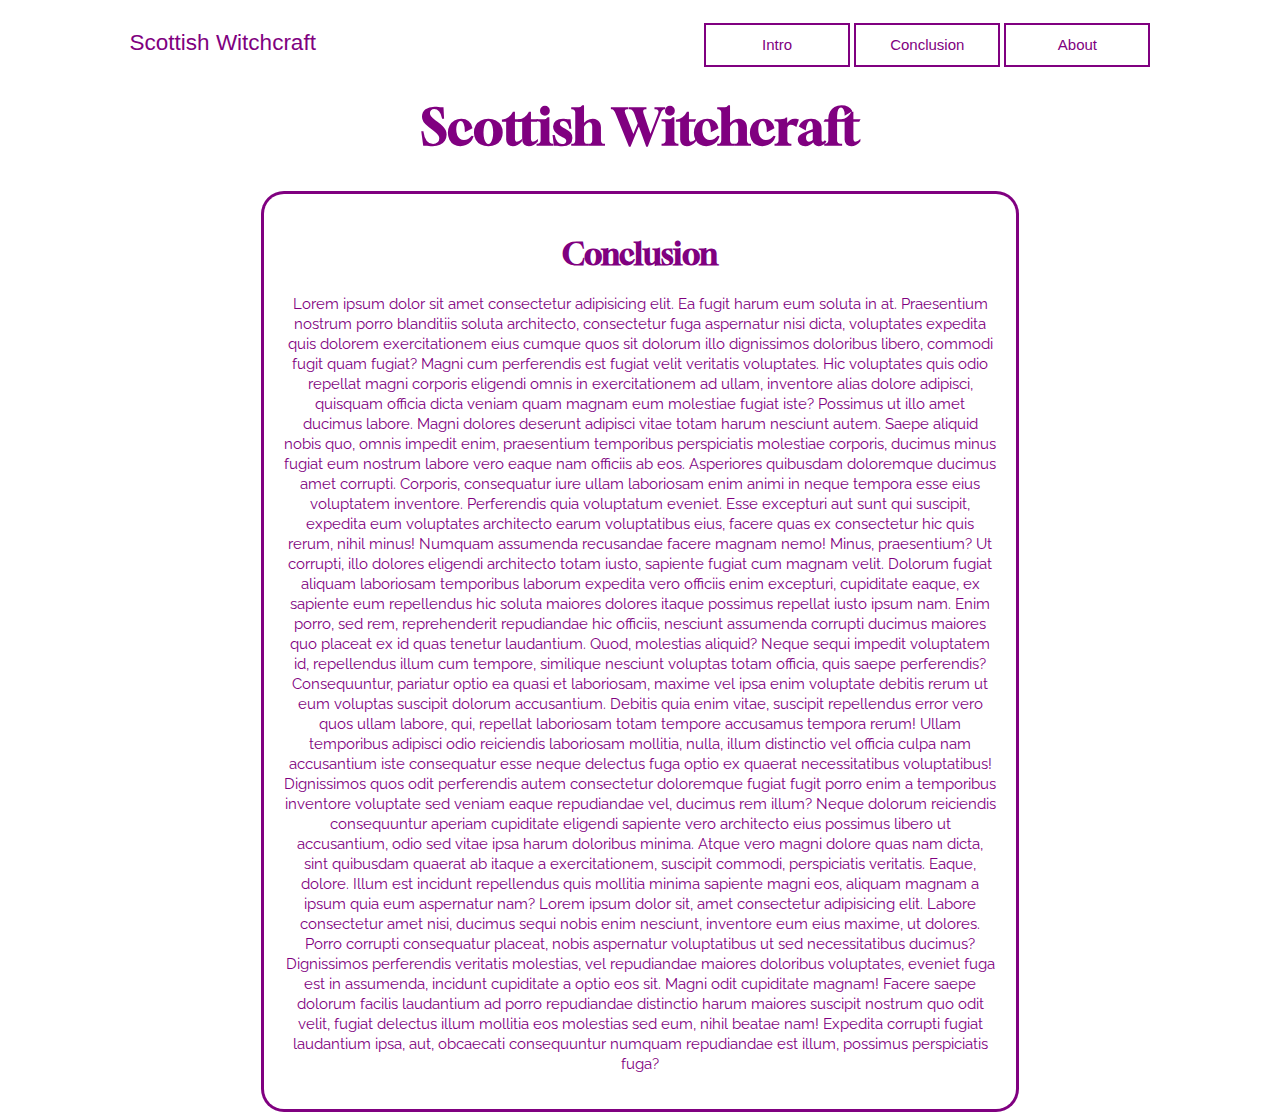
==== conclusion.html @ 6a652de6 "Add files via upload" ====
<!DOCTYPE html>
<html>

<head>
    <title>Scottish Witchcraft
    </title>
    <meta charset="utf-8">
    <link rel="stylesheet" href="style.css">
</head>

<body>
    <header>
        <div class="header">
            <nav>
                <ul>
                    <li><div class="title">Scottish Witchcraft</div></li>
                    <li><a href="index.html">Intro</a></li>
                    <li><a href="conclusion.html">Conclusion</a></li>
                    <li><a href="about.html">About</a></li>
                </ul>
            </nav>
        </div>
        <div class="title2"><h1>Scottish Witchcraft</h1></div>
    </header>
    <main>
        <div class="shadow">
            <div class="intro">
                <h3>Conclusion</h3>
                <p>Lorem ipsum dolor sit amet consectetur adipisicing elit. Ea fugit harum eum soluta in at. Praesentium nostrum porro blanditiis soluta architecto, consectetur fuga aspernatur nisi dicta, voluptates expedita quis dolorem exercitationem eius cumque quos sit dolorum illo dignissimos doloribus libero, commodi fugit quam fugiat? Magni cum perferendis est fugiat velit veritatis voluptates. Hic voluptates quis odio repellat magni corporis eligendi omnis in exercitationem ad ullam, inventore alias dolore adipisci, quisquam officia dicta veniam quam magnam eum molestiae fugiat iste? Possimus ut illo amet ducimus labore. Magni dolores deserunt adipisci vitae totam harum nesciunt autem. Saepe aliquid nobis quo, omnis impedit enim, praesentium temporibus perspiciatis molestiae corporis, ducimus minus fugiat eum nostrum labore vero eaque nam officiis ab eos. Asperiores quibusdam doloremque ducimus amet corrupti. Corporis, consequatur iure ullam laboriosam enim animi in neque tempora esse eius voluptatem inventore. Perferendis quia voluptatum eveniet. Esse excepturi aut sunt qui suscipit, expedita eum voluptates architecto earum voluptatibus eius, facere quas ex consectetur hic quis rerum, nihil minus! Numquam assumenda recusandae facere magnam nemo! Minus, praesentium? Ut corrupti, illo dolores eligendi architecto totam iusto, sapiente fugiat cum magnam velit. Dolorum fugiat aliquam laboriosam temporibus laborum expedita vero officiis enim excepturi, cupiditate eaque, ex sapiente eum repellendus hic soluta maiores dolores itaque possimus repellat iusto ipsum nam. Enim porro, sed rem, reprehenderit repudiandae hic officiis, nesciunt assumenda corrupti ducimus maiores quo placeat ex id quas tenetur laudantium. Quod, molestias aliquid? Neque sequi impedit voluptatem id, repellendus illum cum tempore, similique nesciunt voluptas totam officia, quis saepe perferendis? Consequuntur, pariatur optio ea quasi et laboriosam, maxime vel ipsa enim voluptate debitis rerum ut eum voluptas suscipit dolorum accusantium. Debitis quia enim vitae, suscipit repellendus error vero quos ullam labore, qui, repellat laboriosam totam tempore accusamus tempora rerum! Ullam temporibus adipisci odio reiciendis laboriosam mollitia, nulla, illum distinctio vel officia culpa nam accusantium iste consequatur esse neque delectus fuga optio ex quaerat necessitatibus voluptatibus! Dignissimos quos odit perferendis autem consectetur doloremque fugiat fugit porro enim a temporibus inventore voluptate sed veniam eaque repudiandae vel, ducimus rem illum? Neque dolorum reiciendis consequuntur aperiam cupiditate eligendi sapiente vero architecto eius possimus libero ut accusantium, odio sed vitae ipsa harum doloribus minima. Atque vero magni dolore quas nam dicta, sint quibusdam quaerat ab itaque a exercitationem, suscipit commodi, perspiciatis veritatis. Eaque, dolore. Illum est incidunt repellendus quis mollitia minima sapiente magni eos, aliquam magnam a ipsum quia eum aspernatur nam? Lorem ipsum dolor sit, amet consectetur adipisicing elit. Labore consectetur amet nisi, ducimus sequi nobis enim nesciunt, inventore eum eius maxime, ut dolores. Porro corrupti consequatur placeat, nobis aspernatur voluptatibus ut sed necessitatibus ducimus? Dignissimos perferendis veritatis molestias, vel repudiandae maiores doloribus voluptates, eveniet fuga est in assumenda, incidunt cupiditate a optio eos sit. Magni odit cupiditate magnam! Facere saepe dolorum facilis laudantium ad porro repudiandae distinctio harum maiores suscipit nostrum quo odit velit, fugiat delectus illum mollitia eos molestias sed eum, nihil beatae nam! Expedita corrupti fugiat laudantium ipsa, aut, obcaecati consequuntur numquam repudiandae est illum, possimus perspiciatis fuga? </p>
            </div>
        </div>
    </main>
    <footer>

    </footer>
</body>

</html>
---- style.css ----
@import url('https://fonts.googleapis.com/css2?family=Gloock&family=Raleway:ital,wght@0,400;0,600;0,700;1,400&display=swap');
body {
    font-family: 'Open Sans', sans-serif;
    font-size: 15px;
    line-height: 20px;
    color: purple;
    background-color: white;
    display: inline-block;
    text-align: center;
}
.title{
    font-size: 1.5em;
    margin-right: 30vw;
}
p{
    font-family: 'Raleway', sans-serif;
}
h1 {
    font-size: 50px;
    font-family: 'Gloock', serif;
    padding-bottom: 0.5em;
}
h3 {
    font-size: 30px;
    font-family: 'Gloock', serif;
}
.shadow {
    border-radius: 20px;
    box-shadow: 0px 0px 0px 3px purple;
    margin-right: 20vw;
    margin-left: 20vw;
}
.intro {
    padding: 20px;
    text-align: center;
}
iframe{
    box-shadow: 0px 0px 10px 3px purple;
    border-radius: 20px;
}
.map {
    padding: 20px;
}
nav{

}
nav ul{
    list-style-type: none;
    padding: 0;
    margin: 0;
}
nav ul li{
    display: inline-block;
}
nav ul li a{
    text-decoration: none;
    padding: 10px;
    display: block;
    color: purple;
    border: 2px solid purple;
    margin: 15px 0;
    transition: 0.5s;
    width: 122px;
}
nav ul li a:hover{
    color: purple;
    background-color: pink;
    font-weight: bold;
}
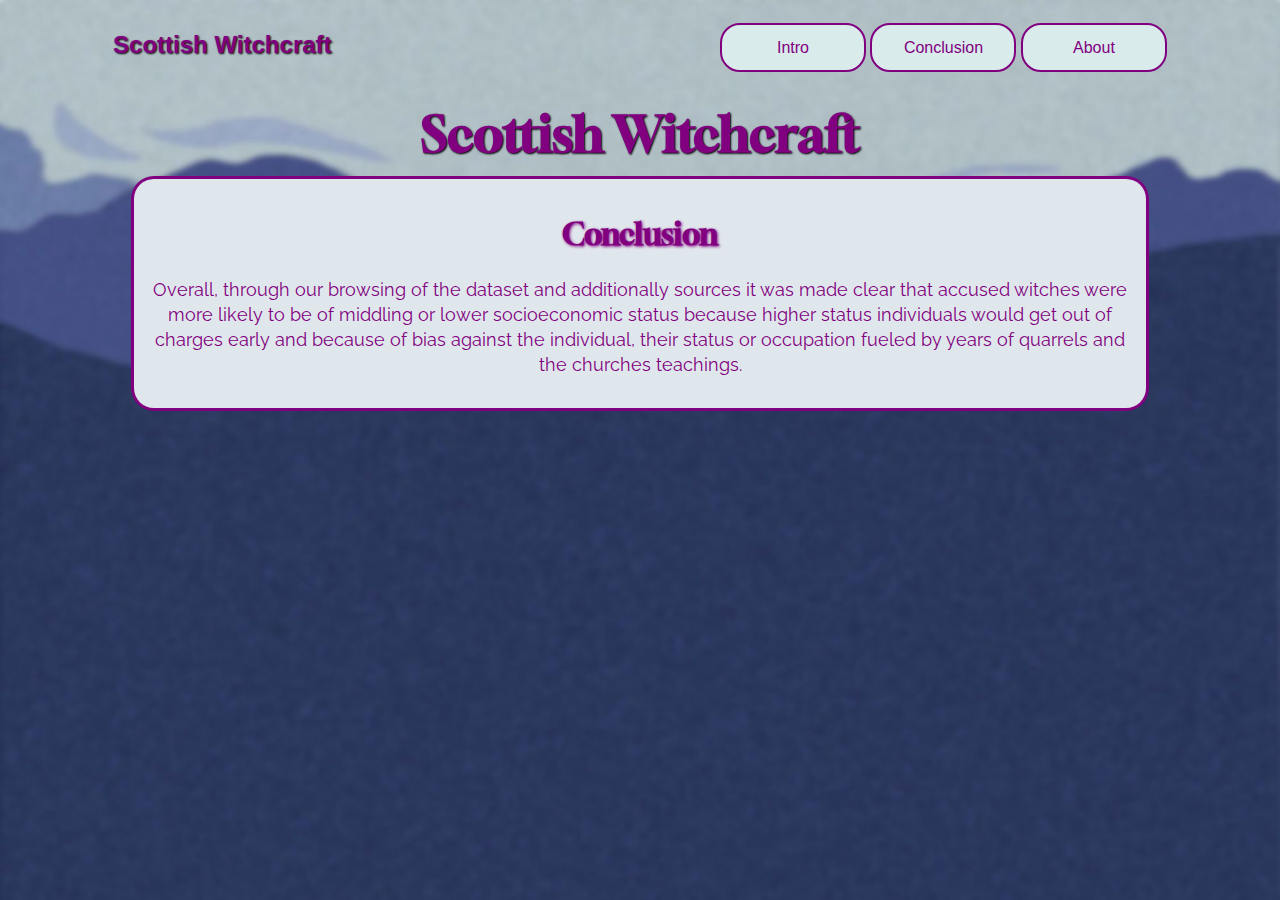
==== commit 69ee1e02: "Add files via upload" ====
--- a/conclusion.html
+++ b/conclusion.html
@@ -26,7 +26,7 @@
         <div class="shadow">
             <div class="intro">
                 <h3>Conclusion</h3>
-                <p>Lorem ipsum dolor sit amet consectetur adipisicing elit. Ea fugit harum eum soluta in at. Praesentium nostrum porro blanditiis soluta architecto, consectetur fuga aspernatur nisi dicta, voluptates expedita quis dolorem exercitationem eius cumque quos sit dolorum illo dignissimos doloribus libero, commodi fugit quam fugiat? Magni cum perferendis est fugiat velit veritatis voluptates. Hic voluptates quis odio repellat magni corporis eligendi omnis in exercitationem ad ullam, inventore alias dolore adipisci, quisquam officia dicta veniam quam magnam eum molestiae fugiat iste? Possimus ut illo amet ducimus labore. Magni dolores deserunt adipisci vitae totam harum nesciunt autem. Saepe aliquid nobis quo, omnis impedit enim, praesentium temporibus perspiciatis molestiae corporis, ducimus minus fugiat eum nostrum labore vero eaque nam officiis ab eos. Asperiores quibusdam doloremque ducimus amet corrupti. Corporis, consequatur iure ullam laboriosam enim animi in neque tempora esse eius voluptatem inventore. Perferendis quia voluptatum eveniet. Esse excepturi aut sunt qui suscipit, expedita eum voluptates architecto earum voluptatibus eius, facere quas ex consectetur hic quis rerum, nihil minus! Numquam assumenda recusandae facere magnam nemo! Minus, praesentium? Ut corrupti, illo dolores eligendi architecto totam iusto, sapiente fugiat cum magnam velit. Dolorum fugiat aliquam laboriosam temporibus laborum expedita vero officiis enim excepturi, cupiditate eaque, ex sapiente eum repellendus hic soluta maiores dolores itaque possimus repellat iusto ipsum nam. Enim porro, sed rem, reprehenderit repudiandae hic officiis, nesciunt assumenda corrupti ducimus maiores quo placeat ex id quas tenetur laudantium. Quod, molestias aliquid? Neque sequi impedit voluptatem id, repellendus illum cum tempore, similique nesciunt voluptas totam officia, quis saepe perferendis? Consequuntur, pariatur optio ea quasi et laboriosam, maxime vel ipsa enim voluptate debitis rerum ut eum voluptas suscipit dolorum accusantium. Debitis quia enim vitae, suscipit repellendus error vero quos ullam labore, qui, repellat laboriosam totam tempore accusamus tempora rerum! Ullam temporibus adipisci odio reiciendis laboriosam mollitia, nulla, illum distinctio vel officia culpa nam accusantium iste consequatur esse neque delectus fuga optio ex quaerat necessitatibus voluptatibus! Dignissimos quos odit perferendis autem consectetur doloremque fugiat fugit porro enim a temporibus inventore voluptate sed veniam eaque repudiandae vel, ducimus rem illum? Neque dolorum reiciendis consequuntur aperiam cupiditate eligendi sapiente vero architecto eius possimus libero ut accusantium, odio sed vitae ipsa harum doloribus minima. Atque vero magni dolore quas nam dicta, sint quibusdam quaerat ab itaque a exercitationem, suscipit commodi, perspiciatis veritatis. Eaque, dolore. Illum est incidunt repellendus quis mollitia minima sapiente magni eos, aliquam magnam a ipsum quia eum aspernatur nam? Lorem ipsum dolor sit, amet consectetur adipisicing elit. Labore consectetur amet nisi, ducimus sequi nobis enim nesciunt, inventore eum eius maxime, ut dolores. Porro corrupti consequatur placeat, nobis aspernatur voluptatibus ut sed necessitatibus ducimus? Dignissimos perferendis veritatis molestias, vel repudiandae maiores doloribus voluptates, eveniet fuga est in assumenda, incidunt cupiditate a optio eos sit. Magni odit cupiditate magnam! Facere saepe dolorum facilis laudantium ad porro repudiandae distinctio harum maiores suscipit nostrum quo odit velit, fugiat delectus illum mollitia eos molestias sed eum, nihil beatae nam! Expedita corrupti fugiat laudantium ipsa, aut, obcaecati consequuntur numquam repudiandae est illum, possimus perspiciatis fuga? </p>
+                <p>Overall, through our browsing of the dataset and additionally sources it was made clear that accused witches were more likely to be of middling or lower socioeconomic status because higher status individuals would get out of charges early and because of bias against the individual, their status or occupation fueled by years of quarrels and the churches teachings. </p>
             </div>
         </div>
     </main>
--- a/style.css
+++ b/style.css
@@ -1,48 +1,67 @@
 @import url('https://fonts.googleapis.com/css2?family=Gloock&family=Raleway:ital,wght@0,400;0,600;0,700;1,400&display=swap');
 body {
     font-family: 'Open Sans', sans-serif;
-    font-size: 15px;
-    line-height: 20px;
+    line-height: 25px;
     color: purple;
-    background-color: white;
+    background-image: url(background.jpg);
     display: inline-block;
+    background-size: 100%;
+    background-repeat: no-repeat;
     text-align: center;
+}
+img {
+    -webkit-filter: drop-shadow(5px 5px 5px #222);
+    filter: drop-shadow(5px 5px 5px #222);
 }
 .title{
     font-size: 1.5em;
     margin-right: 30vw;
+    font-weight: bold;
+    text-shadow: 1px 1px 2px black;
 }
 p{
     font-family: 'Raleway', sans-serif;
+    font-size: 1.15em;
 }
 h1 {
     font-size: 50px;
     font-family: 'Gloock', serif;
-    padding-bottom: 0.5em;
+    text-shadow: 1px 1px 2px black;
+
+}
+h2 {
+    font-size: 25px;
+    font-family: 'Gloock', serif;
+    text-shadow: 1px 1px 3px purple;
+
 }
 h3 {
     font-size: 30px;
     font-family: 'Gloock', serif;
+    text-shadow: 1px 1px 3px purple;
 }
 .shadow {
     border-radius: 20px;
     box-shadow: 0px 0px 0px 3px purple;
-    margin-right: 20vw;
-    margin-left: 20vw;
+    margin-right: 10%;
+    margin-left: 10%;
+    background-color: rgb(224, 231, 236);
 }
 .intro {
-    padding: 20px;
+    padding: 1vw;
     text-align: center;
 }
 iframe{
-    box-shadow: 0px 0px 10px 3px purple;
+    box-shadow: 0px 0px 10px 1px purple;
     border-radius: 20px;
 }
 .map {
-    padding: 20px;
+    float: right;
+    margin-right: 9.6vw;
 }
-nav{
-
+.map2 {
+    float: left;
+    margin-left: 9.5vw;
 }
 nav ul{
     list-style-type: none;
@@ -53,11 +72,13 @@
     display: inline-block;
 }
 nav ul li a{
+    border-radius: 20px;
     text-decoration: none;
     padding: 10px;
     display: block;
     color: purple;
     border: 2px solid purple;
+    background-color: rgb(217, 235, 235);
     margin: 15px 0;
     transition: 0.5s;
     width: 122px;
@@ -67,3 +88,96 @@
     background-color: pink;
     font-weight: bold;
 }
+
+.pl{
+    float: left;
+    width: 40%;
+    margin-left: 7%;
+}
+.pr{
+    float: right;
+    width: 40%;
+    margin-right: 7%;
+}
+.pr2{
+    margin-top: 5vw;
+    float: right;
+    width: 40%;
+    margin-right: 7vw;
+}
+.pr3{
+    padding-top: 8vw;
+    float: right;
+    width: 40%;
+    margin-right: 7vw;
+}
+.pm{
+    padding-left: 10vw;
+    padding-right: 10vw;
+    text-align: center;
+}
+.clearfix::after {
+    content: "";
+    clear: both;
+    display: table;
+  }
+img[src*="Title-left.png"] {
+    width: 60px;
+
+}
+h1 img[src*="Title-right.png"] {
+    width: 60px;
+}
+
+.witches1 img {
+    width: 150px;
+}
+.witches2 {
+    padding-right: 5.5vw;
+    margin-top: 6vw;
+    margin-bottom: 5vw;
+}
+.witches2 img {
+    width: 150px;
+}
+.witchexample1 {
+    float: right;
+    text-align: center;
+    width: 40%;
+    padding-right: 5.5vw;
+    padding-top: 4vw;
+}
+.witchexample2 {
+    float: right;
+    text-align: center;
+    width: 40%;
+    padding-right: 5.5vw;
+    padding-top: 4vw;
+}
+.witchexample3 {
+    float: left;
+    text-align: center;
+    width: 40%;
+    padding-left: 5.5vw;
+    padding-top: 4vw;
+}
+.witchexampletext {
+    float: left;
+    text-align: center;
+    width: 40%;
+    padding-left: 5.5vw;
+    padding-top: 4vw;
+}
+.witchexampletext img{
+    width: 200px;
+    height: 337.13px;
+}
+.barchart{
+    padding-top: 5vw;
+}
+.barchart img{
+    width: 640px;
+}
+.correlations{
+    padding-top: 5vw;
+}